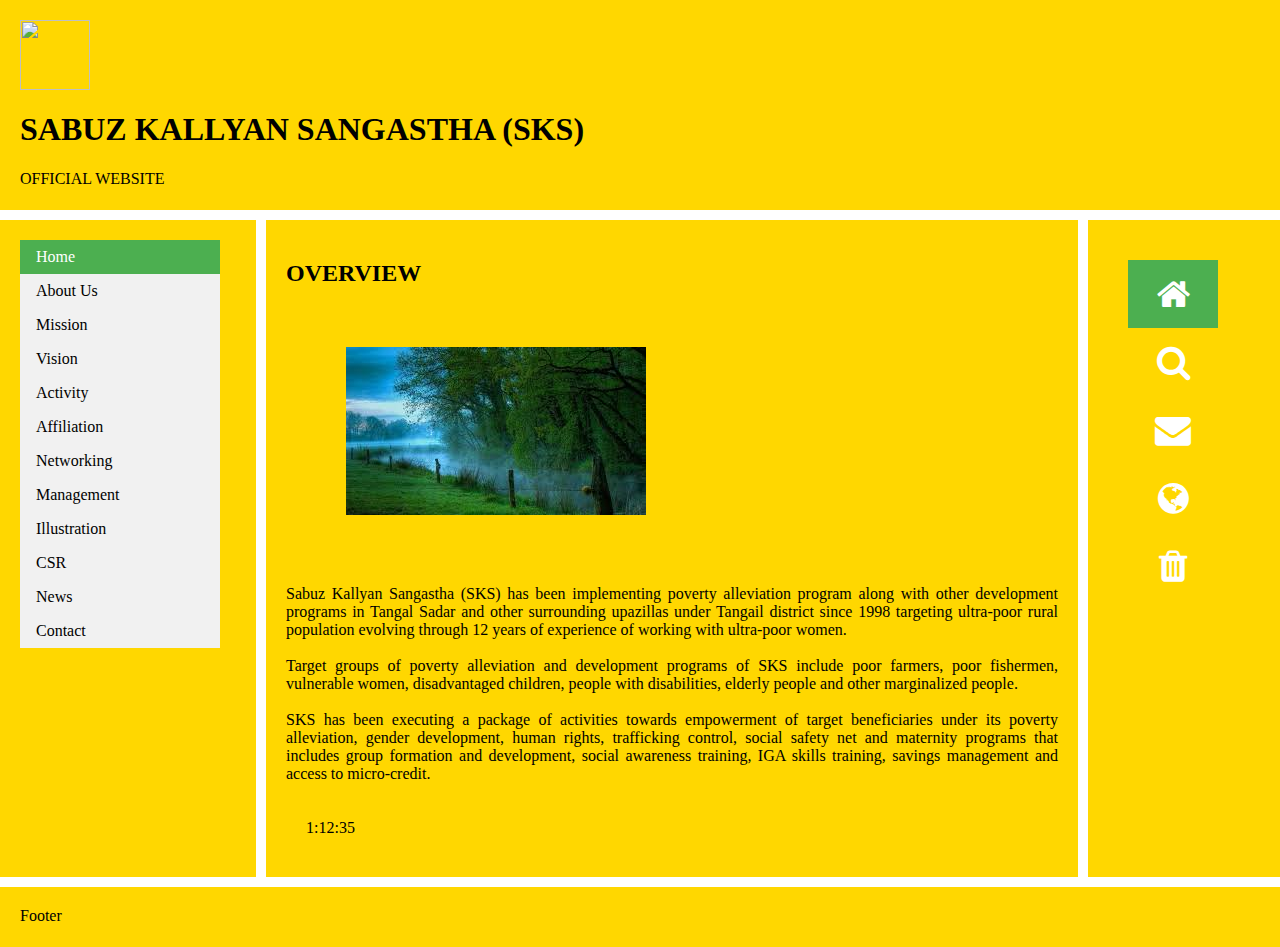
==== index.html @ 8ae49106 "Official Website of SKS" ====
<html>
<!-- Created on: 4/13/2018 -->
<head>
  <meta http-equiv="Content-Type" content="text/html; charset=windows-1252">
  <title>LIFE</title>
  <meta name="description" content="">
  <meta name="keywords" content="">
  <meta name="author" content="Unregistered User">
  <meta name="generator" content="AceHTML Freeware">
  <link rel="stylesheet" type="text/css" href="style.css">
  <!--<link rel="stylesheet" type="text/css" href="style1.css">-->
  <link rel="stylesheet" type="text/css" href="style2.css">
  <link rel="stylesheet" type="text/css" href="vnav.css">
  <link rel="stylesheet" href="https://cdnjs.cloudflare.com/ajax/libs/font-awesome/4.7.0/css/font-awesome.min.css">	
<script type="text/javascript">
function startTime()
{
var today=new Date();
var h=today.getHours();
var m=today.getMinutes();
var s=today.getSeconds();
// add a zero in front of numbers<10
m=checkTime(m);
s=checkTime(s);
document.getElementById('txt').innerHTML=h+":"+m+":"+s;
t=setTimeout('startTime()',500);
}
function checkTime(i)
{
if (i<10)
{
i="0" + i;
}
return i;
}
</script>
</head>
<body onload="startTime()"> 
<!--<div class="flex-container">
<!--<header>-->
  <!--<h1>City Gallery</h1>-->
<!--<div class="fling-minislide">
  <img src="img1.jpg" alt="Slide 3" />
  <img src="img2.jpg" alt="Slide 2" />
  <img src="img3.jpg" alt="Slide 1" />
</div>
</header>

<div class="topnav">
  <a class="active" href="#home">Home</a>
  <a href="news.html">News</a>
  <a href="#contact">Contact</a>
  <a href="NewTry.html">About</a>
</div>
<br><br><br> 

<div class="fling-minislide">
  <img src="img1.jpg" alt="Slide 3" />
  <img src="img2.jpg" alt="Slide 2" />
  <img src="img3.jpg" alt="Slide 1" />
</div>
<!--</div>--> 

<header id="pageHeader"> 
<img src="logo-SKS.png" height="70px" width="70px">
<h1>SABUZ KALLYAN SANGASTHA (SKS)</h1> 
<h>OFFICIAL WEBSITE</h>
</header>

  <article id="mainArticle">
  <h2>OVERVIEW
  <div class="card-container">
  <div class="card">
    <div class="side"> 
	<img src="img1.jpg">
	</div>
    <div class="side back">
	<img src="img3.jpg">
	</div>
  </div>
</div>
  </h2>
  
  <!--<div class="fling-minislide">
  <img src="img1.jpg" alt="Slide 3" />
  <img src="img2.jpg" alt="Slide 2" />
  <img src="img3.jpg" alt="Slide 1" />
</div>-->
 <br><br><br>
 <p align="justify"> 
 Sabuz Kallyan Sangastha (SKS) has been implementing poverty alleviation program along with other development programs 
 in Tangal Sadar and other surrounding  upazillas under Tangail district since 1998 targeting ultra-poor rural population 
 evolving through 12 years of experience of working with ultra-poor women.
 <br><br>
Target groups of poverty alleviation and development programs of SKS include poor farmers, poor fishermen,
vulnerable women, disadvantaged children, people with disabilities, elderly people and other marginalized people. 
<br><br>
SKS has been executing a package of activities towards empowerment of target beneficiaries under its poverty 
alleviation, gender development, human rights, trafficking control, social safety net and maternity programs that includes 
group formation and development, social awareness training, IGA skills training, savings management and access to micro-credit.   
 </p> 
 
 <div id="txt"></div>
  </article>
 <nav id="mainNav">
 <ul>
  <li><a class="active" href="#home">Home</a></li> 
  <li><a href="about.html">About Us</a></li> 
  <li><a href="#Mission">Mission</a></li>
  <li><a href="#Vision">Vision</a></li>
  <li><a href="#Activity">Activity</a></li>
  <li><a href="#Affiliation">Affiliation</a></li>
  <li><a href="#Network">Networking</a></li> 
  <li><a href="#Management">Management</a></li>
  <li><a href="#Illustration">Illustration</a></li>
  <li><a href="#CSR">CSR</a></li>
  <li><a href="#News">News</a></li>
  <li><a href="#Contact">Contact</a></li>
 </ul>
  </nav>
  <div id="siteAds"> 
  <div class="icon-bar">
  <a class="active" href="#"><i class="fa fa-home"></i></a> 
  <a href="#"><i class="fa fa-search"></i></a> 
  <a href="#"><i class="fa fa-envelope"></i></a> 
  <a href="#"><i class="fa fa-globe"></i></a>
  <a href="#"><i class="fa fa-trash"></i></a> 
</div>
  </div>
  <footer id="pageFooter">Footer</footer> 
  <!--<script>
var canvas = document.getElementById("canvas");
var ctx = canvas.getContext("2d");
var radius = canvas.height / 2;
ctx.translate(radius, radius);
radius = radius * 0.90
//drawClock();
setInterval(drawClock, 1000);
</script> -->
</body>
</html>
---- style.css ----
.fling-minislide {width:350px; height:300px; overflow:hidden; position:relative; }
.fling-minislide img{ position:absolute; animation:fling-minislide 20s infinite; opacity:0; width: 100%; height: auto;}

@keyframes fling-minislide {25%{opacity:1;} 40%{opacity:0;}} 
.fling-minislide img:nth-child(4){animation-delay:0s;}
.fling-minislide img:nth-child(3){animation-delay:5s;}
.fling-minislide img:nth-child(2){animation-delay:10s;}
.fling-minislide img:nth-child(1){animation-delay:15s;}
---- style1.css ----
body {
 padding-top: 40px;
}
 
#nav ul li {
 float: left;
 margin-right: 30px;
 line-height: 40px;
}
 
#theText {
 margin-top: 60px;
}
 
#bigphoto img{ 
 max-width: 100%;
 height: auto;
 -webkit-border-radius: 200px;
 -moz-border-radius: 200px;
 border-radius: 200px;
}
/* iPad Portrait/Browser */
 @media only screen and (min-width: 768px) and (max-width: 991px) {
 #theText {
 margin-top: 20px;
 }
 }
 
 /* Mobile/Browser */
 @media only screen and (max-width: 767px) {
 #theText {
 margin-top: 10px;
 }
 }
---- style2.css ----
@charset "windows-1252";  

body { 
  display: grid;
  grid-template-areas: 
    "header header header"
    "nav article ads"
    "footer footer footer";
  grid-template-rows: 210px 1fr 60px;
  grid-template-columns: 20% 1fr 15%;
  grid-gap: 10px;
  height: 100vh;
  margin: 0;
  }
#pageHeader {
  grid-area: header; 
  
}
#pageFooter {
  grid-area: footer;
}
#mainArticle { 
  grid-area: article;      
  }
#mainNav { 
  grid-area: nav; 
  }
#siteAds { 
  grid-area: ads; 
  }
header, footer, article, nav, div {
  padding: 20px;
  background: gold;
} 

.ul {
    list-style-type: none;
    margin: 0;
    padding: 0;
    width: 200px;
    background-color: #f1f1f1;
}

.li a {
    display: block;
    color: #000;
    padding: 8px 16px;
    text-decoration: none;
}

/* Change the link color on hover */
.li a:hover {
    background-color: #555;
    color: white;
}

/*Article animation*/

.card-container {
  height: 168px;
  perspective: 100;
  position: relative;
  width: 300px;
}
.card {
  height: 168px;
  position: absolute;
  transform-style: preserve-3d;
  transition: all 1s ease-in-out;
  width: 300px;
}
.card:hover {
  transform: rotateY(180deg);
}
.card .side {
  backface-visibility: hidden;
  height: 100%;
  position: absolute;
  width: 100%;
}
.card .back {
  transform: rotateY(180deg);
}
---- vnav.css ----
@charset "windows-1252";  

ul {
    list-style-type: none;
    margin: 0;
    padding: 0;
    width: 200px;
    background-color: #f1f1f1;
}

li a {
    display: block;
    color: #000;
    padding: 8px 16px;
    text-decoration: none;
}

/* Change the link color on hover #555*/
li a:hover {
    background-color: #555;
    color: white;
}

li a.active {
     background-color: #4CAF50;
    color: white;
}
/*-----------------------------Code for icon bar*/ 
.icon-bar {
    width: 90px; /* Set a specific width */
    background-color: gold; /* Dark-grey background */
}

.icon-bar a {
    display: block; /* Make the links appear below each other instead of side-by-side */
    text-align: center; /* Center-align text */
    padding: 16px; /* Add some padding */
    transition: all 0.3s ease; /* Add transition for hover effects */
    color: white; /* White text color */
    font-size: 36px; /* Increased font-size */
}

.icon-bar a:hover {
    background-color: #000; /* Add a hover color */
}

.active {
    background-color: #4CAF50; /* Add an active/current color */
}
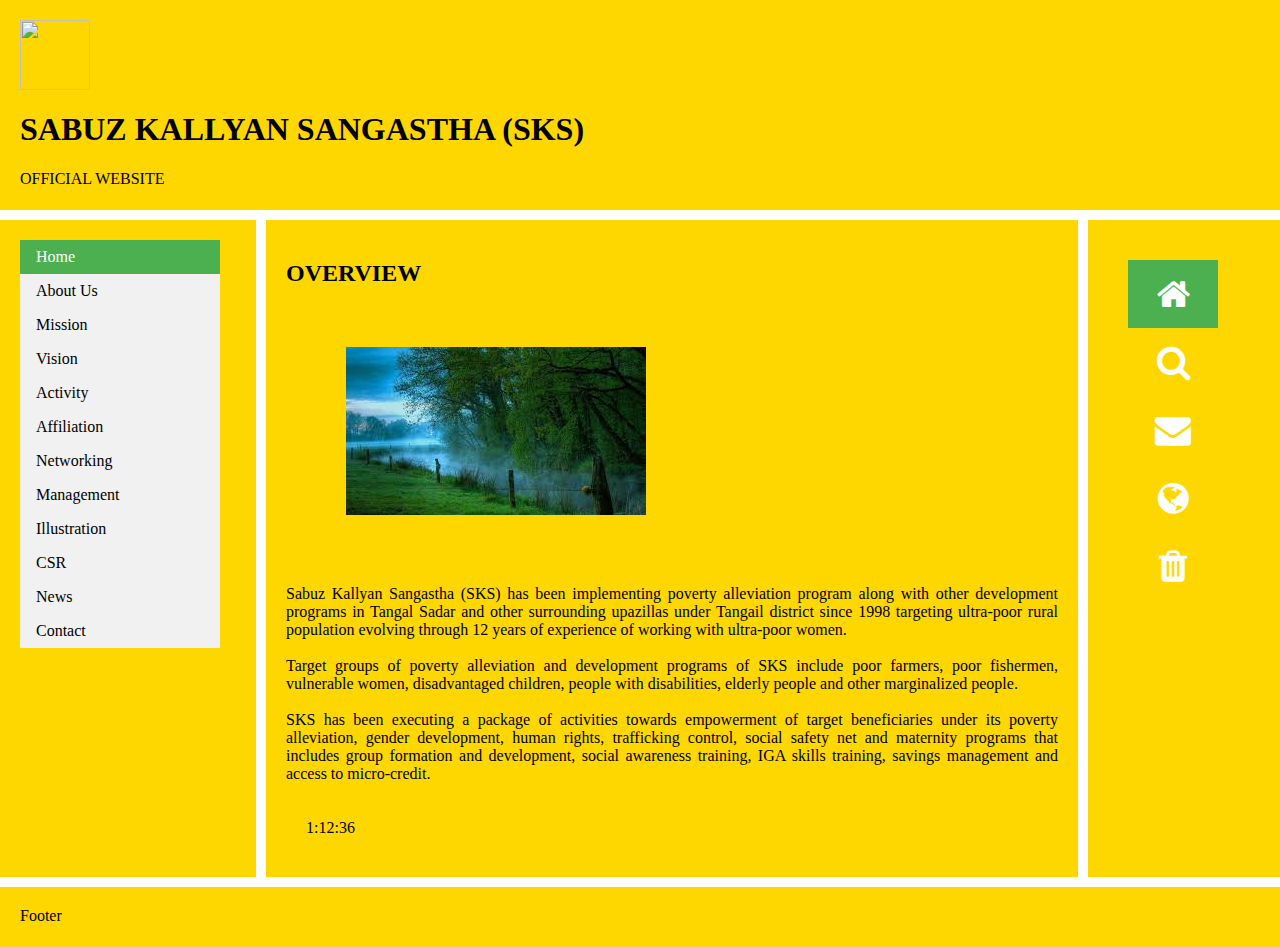
==== commit eb86ce7a: "Update index.html" ====
--- a/index.html
+++ b/index.html
@@ -2,7 +2,7 @@
 <!-- Created on: 4/13/2018 -->
 <head>
   <meta http-equiv="Content-Type" content="text/html; charset=windows-1252">
-  <title>LIFE</title>
+  <title>Home</title>
   <meta name="description" content="">
   <meta name="keywords" content="">
   <meta name="author" content="Unregistered User">
@@ -104,7 +104,7 @@
   </article>
  <nav id="mainNav">
  <ul>
-  <li><a class="active" href="#home">Home</a></li> 
+  <li><a class="active" href="index.html">Home</a></li> 
   <li><a href="about.html">About Us</a></li> 
   <li><a href="#Mission">Mission</a></li>
   <li><a href="#Vision">Vision</a></li>
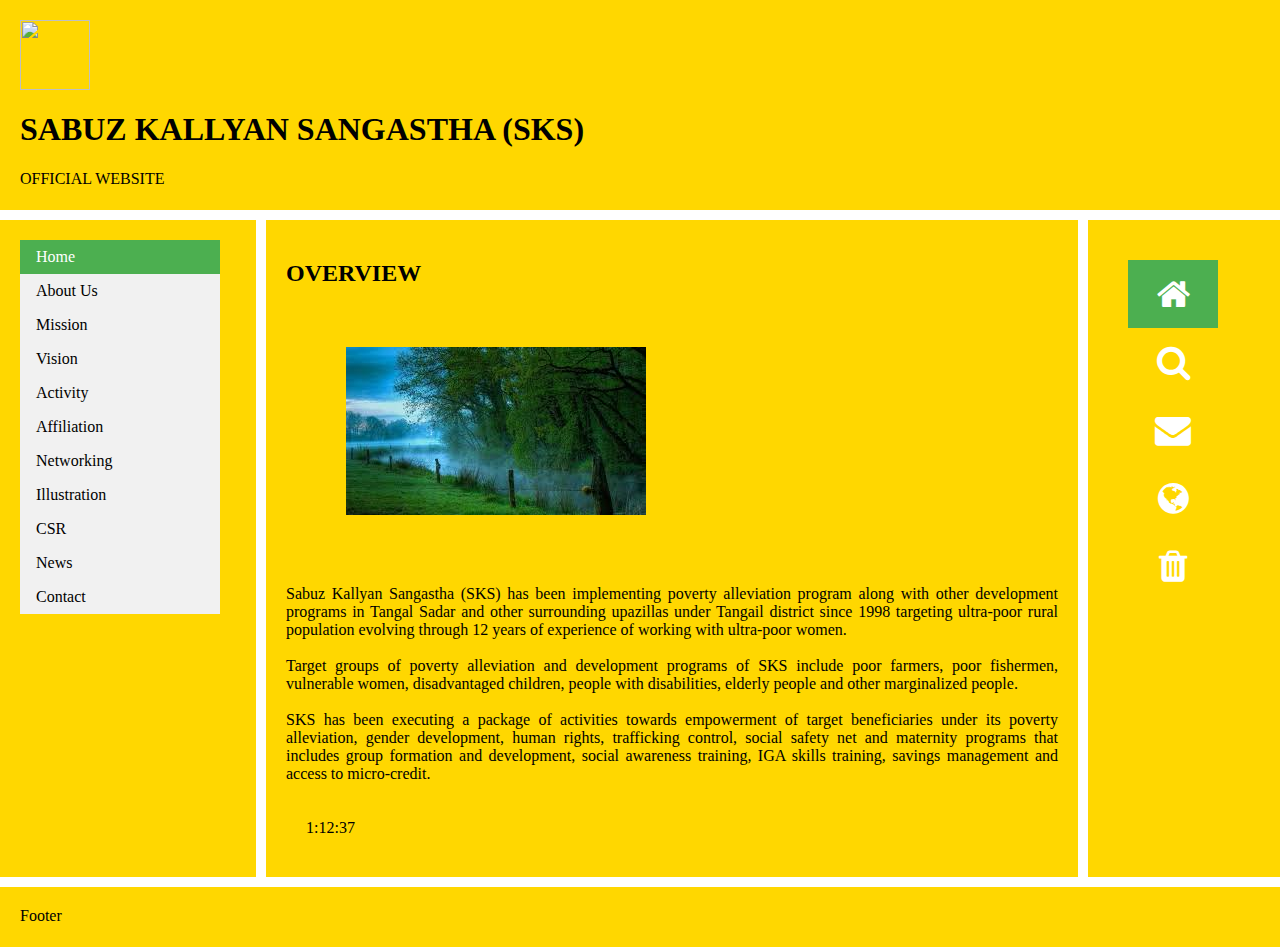
==== commit bad40ba1: "Update index.html" ====
--- a/index.html
+++ b/index.html
@@ -111,7 +111,7 @@
   <li><a href="#Activity">Activity</a></li>
   <li><a href="#Affiliation">Affiliation</a></li>
   <li><a href="#Network">Networking</a></li> 
-  <li><a href="#Management">Management</a></li>
+  <li><a href="management.html>Management</a></li>
   <li><a href="#Illustration">Illustration</a></li>
   <li><a href="#CSR">CSR</a></li>
   <li><a href="#News">News</a></li>
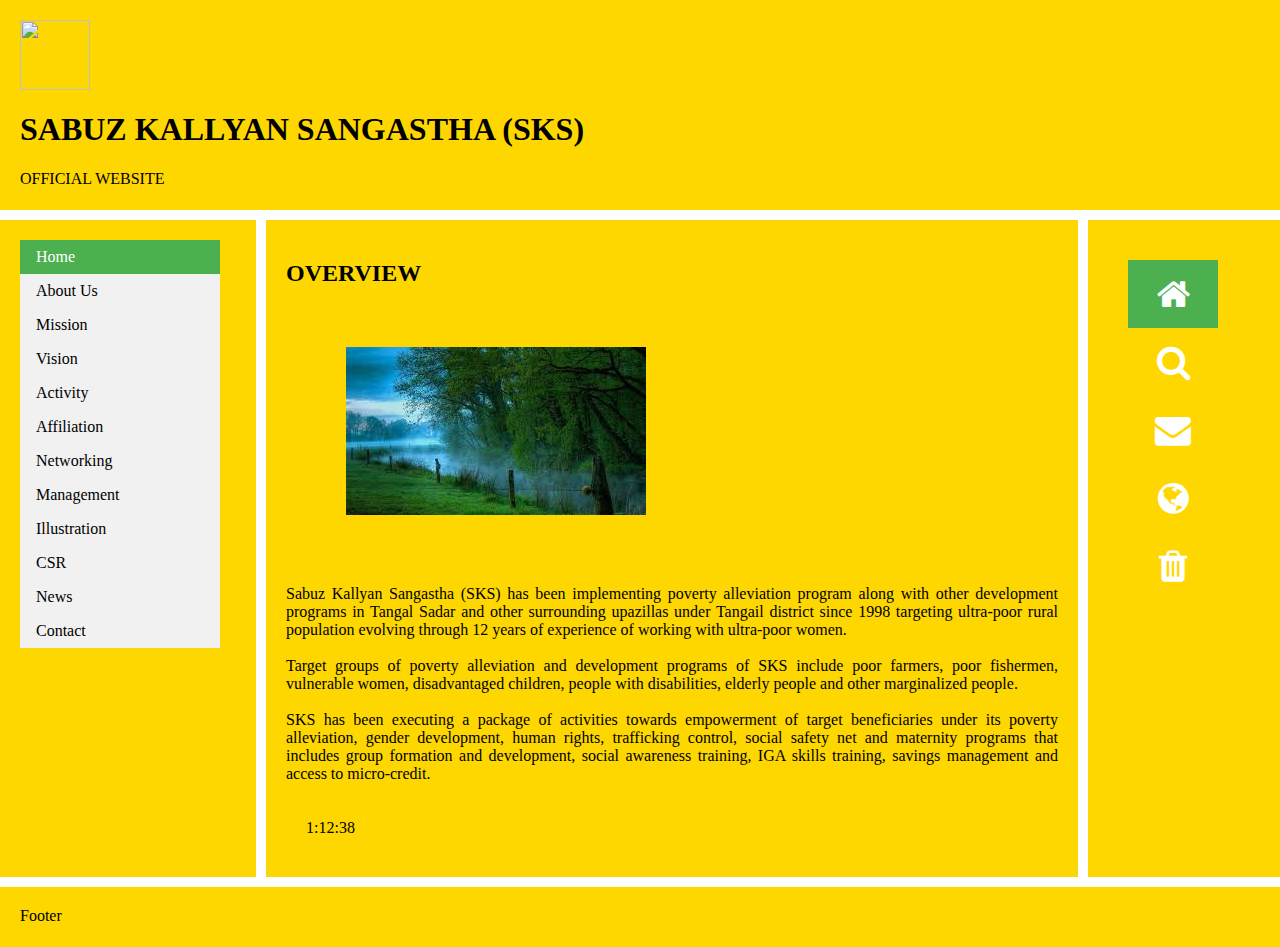
==== commit 8c2b0197: "Update index.html" ====
--- a/index.html
+++ b/index.html
@@ -111,7 +111,7 @@
   <li><a href="#Activity">Activity</a></li>
   <li><a href="#Affiliation">Affiliation</a></li>
   <li><a href="#Network">Networking</a></li> 
-  <li><a href="management.html>Management</a></li>
+  <li><a href="management.html">Management</a></li>
   <li><a href="#Illustration">Illustration</a></li>
   <li><a href="#CSR">CSR</a></li>
   <li><a href="#News">News</a></li>
